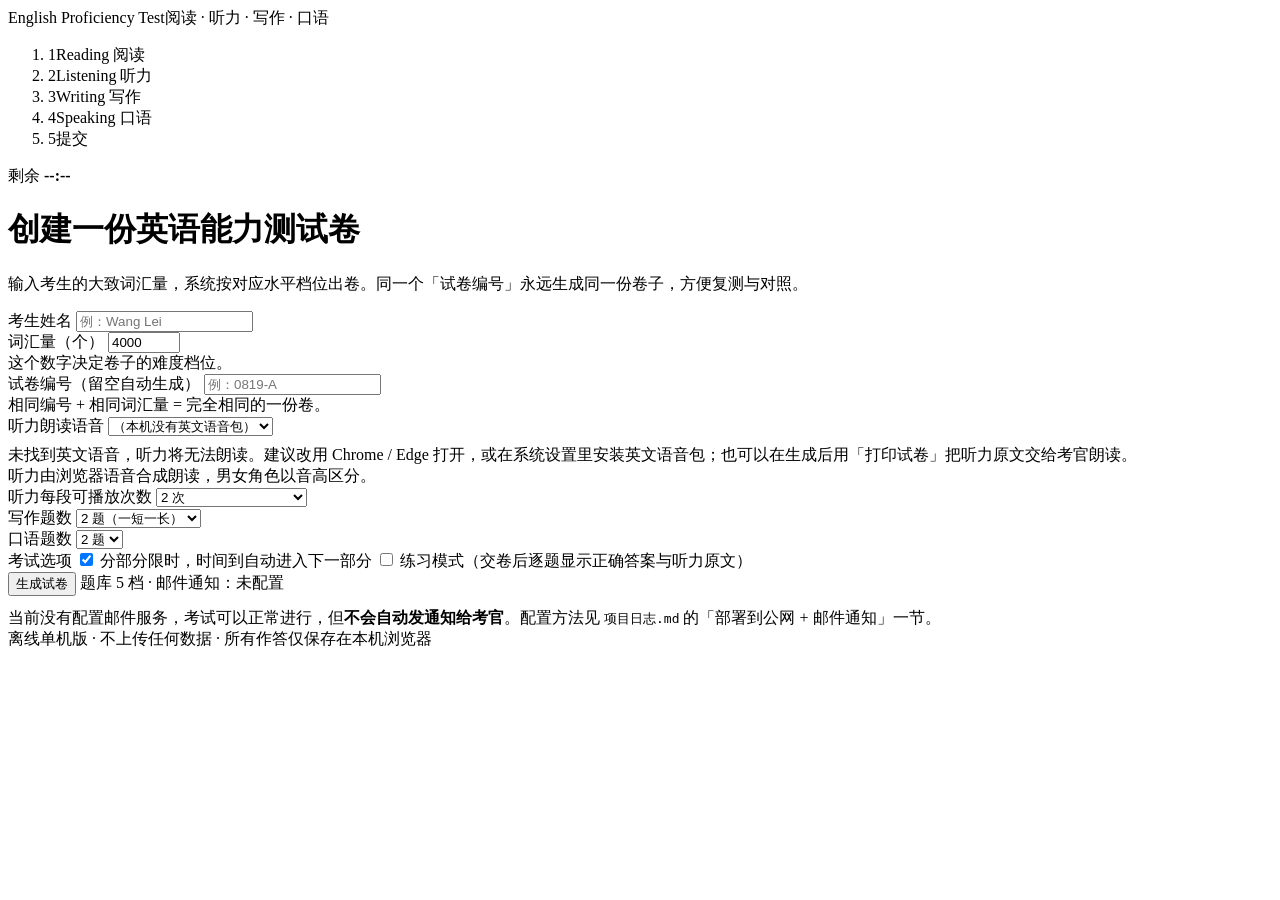
==== index.html @ df04d6cd "add index.html" ====
<!DOCTYPE html>
<html lang="zh-CN">
<head>
<meta charset="utf-8">
<meta name="viewport" content="width=device-width, initial-scale=1">
<title>英语能力测试 · English Proficiency Test</title>
<link rel="stylesheet" href="style.css">
</head>
<body>

<header id="topbar">
  <div class="wrap">
    <div class="brand">English Proficiency Test<span class="sub">阅读 · 听力 · 写作 · 口语</span></div>
    <div id="topmeta"></div>
  </div>
</header>

<nav id="steps" class="hidden">
  <div class="wrap">
    <ol>
      <li data-step="reading"><span>1</span>Reading 阅读</li>
      <li data-step="listening"><span>2</span>Listening 听力</li>
      <li data-step="writing"><span>3</span>Writing 写作</li>
      <li data-step="speaking"><span>4</span>Speaking 口语</li>
      <li data-step="submit"><span>5</span>提交</li>
    </ol>
    <div id="timer" class="hidden"><span id="timer-label">剩余</span> <b id="timer-value">--:--</b></div>
  </div>
</nav>

<main id="app" class="wrap"></main>

<footer><div class="wrap">离线单机版 · 不上传任何数据 · 所有作答仅保存在本机浏览器</div></footer>

<script src="config.js"></script>
<script src="bank/_core.js"></script>
<script src="bank/a2.js"></script>
<script src="bank/b1.js"></script>
<script src="bank/b2.js"></script>
<script src="bank/c1.js"></script>
<script src="bank/c2.js"></script>
<script src="app.js"></script>
</body>
</html>
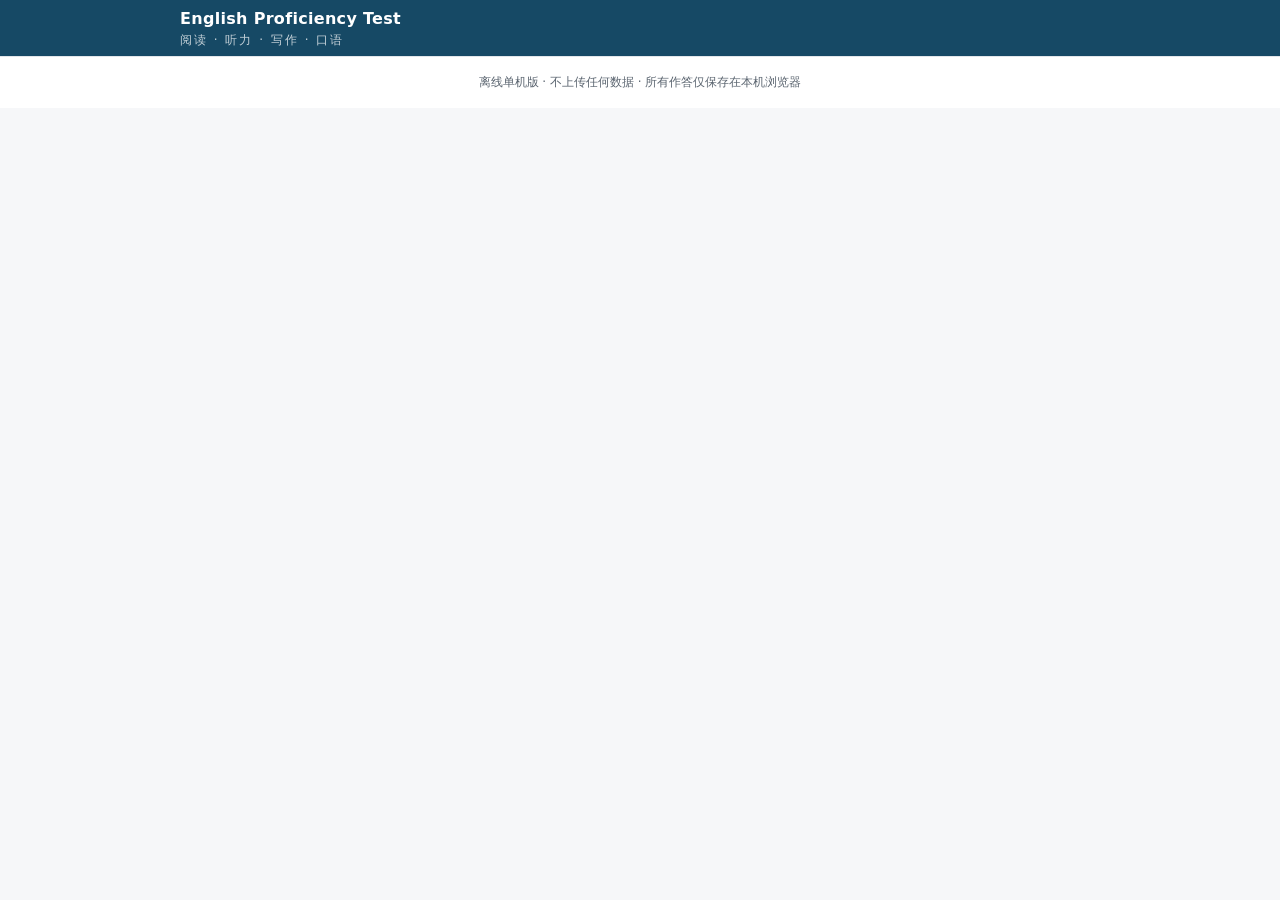
==== commit 24bb12f6: "B1/B2 题库扩充、词汇量测试页、轮次出卷、成绩码：index.html" ====
--- a/index.html
+++ b/index.html
@@ -33,6 +33,7 @@
 <footer><div class="wrap">离线单机版 · 不上传任何数据 · 所有作答仅保存在本机浏览器</div></footer>
 
 <script src="config.js"></script>
+<script src="notify.js"></script>
 <script src="bank/_core.js"></script>
 <script src="bank/a2.js"></script>
 <script src="bank/b1.js"></script>
--- a/style.css
+++ b/style.css
@@ -0,0 +1,169 @@
+/* ================= 英语能力测试 · 样式 ================= */
+:root{
+  --bg:#f6f7f9;
+  --card:#ffffff;
+  --ink:#1c2128;
+  --ink-soft:#5b6570;
+  --line:#e2e6ea;
+  --brand:#1f5f8b;
+  --brand-dark:#164965;
+  --brand-soft:#eaf2f8;
+  --ok:#1a7f5a;
+  --warn:#b26a00;
+  --bad:#b3261e;
+  --radius:10px;
+  --serif: Georgia, "Times New Roman", "Songti SC", serif;
+  --sans: "Segoe UI", system-ui, -apple-system, "Microsoft YaHei", sans-serif;
+}
+*{box-sizing:border-box}
+html,body{margin:0;padding:0}
+body{
+  background:var(--bg); color:var(--ink); font-family:var(--sans);
+  font-size:16px; line-height:1.6;
+}
+.wrap{max-width:960px;margin:0 auto;padding:0 20px}
+.hidden{display:none !important}
+
+/* ---- 顶栏 ---- */
+#topbar{background:var(--brand-dark);color:#fff}
+#topbar .wrap{display:flex;align-items:center;justify-content:space-between;min-height:56px;gap:16px}
+.brand{font-weight:600;letter-spacing:.3px}
+.brand .sub{display:block;font-weight:400;font-size:12px;opacity:.75;letter-spacing:2px}
+#topmeta{font-size:13px;opacity:.9;text-align:right;line-height:1.4}
+
+/* ---- 步骤条 ---- */
+#steps{background:#fff;border-bottom:1px solid var(--line);position:sticky;top:0;z-index:20}
+#steps .wrap{display:flex;align-items:center;justify-content:space-between;gap:12px}
+#steps ol{display:flex;list-style:none;margin:0;padding:0;gap:6px;flex-wrap:wrap}
+#steps li{display:flex;align-items:center;gap:6px;font-size:13px;color:var(--ink-soft);padding:10px 10px}
+#steps li span{
+  width:20px;height:20px;border-radius:50%;background:#e8ebee;color:var(--ink-soft);
+  display:grid;place-items:center;font-size:11px;font-weight:700
+}
+#steps li.done span{background:var(--ok);color:#fff}
+#steps li.active{color:var(--brand);font-weight:600}
+#steps li.active span{background:var(--brand);color:#fff}
+#timer{font-size:13px;color:var(--ink-soft);white-space:nowrap}
+#timer b{font-family:var(--serif);font-size:19px;color:var(--ink);letter-spacing:1px}
+#timer.low b{color:var(--bad)}
+
+/* ---- 通用块 ---- */
+main{padding:26px 20px 60px}
+.card{background:var(--card);border:1px solid var(--line);border-radius:var(--radius);padding:22px 24px;margin-bottom:18px}
+h1{font-size:24px;margin:0 0 6px}
+h2{font-size:19px;margin:0 0 4px}
+h3{font-size:16px;margin:0 0 8px}
+.lead{color:var(--ink-soft);margin:0 0 18px}
+.muted{color:var(--ink-soft)}
+.small{font-size:13px}
+hr{border:0;border-top:1px solid var(--line);margin:18px 0}
+
+/* ---- 表单 ---- */
+.field{margin-bottom:16px}
+.field > label{display:block;font-size:13px;font-weight:600;margin-bottom:5px}
+.field .hint{font-size:12px;color:var(--ink-soft);margin-top:4px}
+input[type=text],input[type=number],select,textarea{
+  width:100%;padding:9px 11px;border:1px solid var(--line);border-radius:7px;
+  font-family:inherit;font-size:15px;background:#fff;color:var(--ink)
+}
+input:focus,select:focus,textarea:focus{outline:2px solid var(--brand-soft);border-color:var(--brand)}
+.row{display:flex;gap:16px;flex-wrap:wrap}
+.row > *{flex:1 1 200px}
+.check{display:flex;align-items:flex-start;gap:8px;font-size:14px;margin-bottom:8px}
+.check input{margin-top:4px}
+
+/* ---- 按钮 ---- */
+button{
+  font-family:inherit;font-size:15px;padding:9px 18px;border-radius:7px;border:1px solid var(--line);
+  background:#fff;color:var(--ink);cursor:pointer
+}
+button:hover{border-color:#c6ccd2}
+button.primary{background:var(--brand);border-color:var(--brand);color:#fff;font-weight:600}
+button.primary:hover{background:var(--brand-dark);border-color:var(--brand-dark)}
+button.ghost{background:transparent}
+button:disabled{opacity:.45;cursor:not-allowed}
+.actions{display:flex;gap:10px;flex-wrap:wrap;align-items:center;margin-top:20px}
+.actions .spacer{flex:1}
+
+/* ---- 试卷预览 ---- */
+.badge{display:inline-block;background:var(--brand-soft);color:var(--brand-dark);border-radius:20px;padding:3px 12px;font-size:13px;font-weight:600}
+.kv{display:grid;grid-template-columns:auto 1fr;gap:6px 18px;font-size:14px}
+.kv dt{color:var(--ink-soft)}
+.kv dd{margin:0}
+
+/* ---- 阅读 ---- */
+.passage{
+  font-family:var(--serif);font-size:17px;line-height:1.75;white-space:pre-wrap;
+  background:#fcfcfd;border:1px solid var(--line);border-left:3px solid var(--brand);
+  border-radius:6px;padding:18px 20px;margin:0 0 20px;max-height:none
+}
+.passage-title{font-family:var(--serif);font-size:19px;font-weight:700;margin:0 0 10px}
+.qblock{border-top:1px solid var(--line);padding:16px 0 4px}
+.qblock:first-of-type{border-top:0}
+.qtext{font-weight:600;margin-bottom:9px}
+.qtext .num{color:var(--brand);margin-right:8px}
+.opt{display:block;padding:7px 12px;border:1px solid var(--line);border-radius:7px;margin-bottom:7px;cursor:pointer;background:#fff}
+.opt:hover{background:#fafbfc}
+.opt input{margin-right:9px}
+.opt.sel{border-color:var(--brand);background:var(--brand-soft)}
+.opt.correct{border-color:var(--ok);background:#eaf6f1}
+.opt.wrong{border-color:var(--bad);background:#fdeeed}
+
+/* ---- 听力 ---- */
+.audio-box{display:flex;align-items:center;gap:12px;flex-wrap:wrap;background:var(--brand-soft);border-radius:8px;padding:12px 16px;margin-bottom:14px}
+.audio-box .status{font-size:13px;color:var(--brand-dark)}
+.speakwave{display:inline-flex;gap:3px;align-items:flex-end;height:16px}
+.speakwave i{width:3px;background:var(--brand);height:5px;border-radius:2px;animation:w .9s infinite ease-in-out}
+.speakwave i:nth-child(2){animation-delay:.15s}
+.speakwave i:nth-child(3){animation-delay:.3s}
+.speakwave i:nth-child(4){animation-delay:.45s}
+@keyframes w{0%,100%{height:4px}50%{height:16px}}
+.transcript{font-family:var(--serif);background:#fcfcfd;border:1px dashed var(--line);border-radius:6px;padding:12px 16px;margin-bottom:14px;font-size:15px}
+.transcript p{margin:0 0 6px}
+.transcript .sp{font-family:var(--sans);font-size:12px;font-weight:700;color:var(--brand);margin-right:8px}
+
+/* ---- 写作 ---- */
+.prompt{white-space:pre-wrap;background:#fcfcfd;border:1px solid var(--line);border-left:3px solid var(--brand);border-radius:6px;padding:16px 18px;margin-bottom:14px}
+textarea.essay{min-height:300px;font-family:var(--serif);font-size:16px;line-height:1.7;resize:vertical}
+.wc{font-size:13px;color:var(--ink-soft);margin-top:6px;display:flex;gap:14px;flex-wrap:wrap}
+.wc b{color:var(--ink)}
+.wc .over{color:var(--warn)}
+.wc .ok{color:var(--ok)}
+
+/* ---- 口语 ---- */
+.rec-box{border:1px solid var(--line);border-radius:8px;padding:14px 16px;background:#fcfcfd;margin-top:12px}
+.rec-row{display:flex;gap:10px;align-items:center;flex-wrap:wrap;margin-bottom:10px}
+.dot{width:10px;height:10px;border-radius:50%;background:var(--bad);display:inline-block;animation:pulse 1s infinite}
+@keyframes pulse{0%,100%{opacity:1}50%{opacity:.25}}
+audio{width:100%;margin-top:8px}
+.filetag{font-size:13px;color:var(--ok);font-weight:600}
+
+/* ---- 结果 ---- */
+.scorebar{display:flex;gap:14px;flex-wrap:wrap;margin:14px 0 6px}
+.scorecard{flex:1 1 150px;border:1px solid var(--line);border-radius:8px;padding:14px 16px;background:#fcfcfd}
+.scorecard .n{font-family:var(--serif);font-size:30px;line-height:1.1}
+.scorecard .l{font-size:12px;color:var(--ink-soft);letter-spacing:1px;text-transform:uppercase}
+.levelbox{background:var(--brand-soft);border-radius:8px;padding:16px 18px;margin:16px 0}
+.levelbox .lv{font-size:26px;font-weight:700;color:var(--brand-dark)}
+table.rubric{width:100%;border-collapse:collapse;font-size:14px;margin-top:10px}
+table.rubric th,table.rubric td{border:1px solid var(--line);padding:8px 10px;text-align:left;vertical-align:top}
+table.rubric th{background:#f3f5f7;font-weight:600;white-space:nowrap}
+.review-answer{white-space:pre-wrap;font-family:var(--serif);background:#fcfcfd;border:1px solid var(--line);border-radius:6px;padding:14px 16px}
+.tick{color:var(--ok);font-weight:700}
+.cross{color:var(--bad);font-weight:700}
+.notice{background:#fff8e6;border:1px solid #f0dca4;border-radius:7px;padding:10px 14px;font-size:14px;margin-bottom:14px}
+.notice.bad{background:#fdeeed;border-color:#f2c3c0}
+
+footer{border-top:1px solid var(--line);padding:16px 0;font-size:12px;color:var(--ink-soft);text-align:center;background:#fff}
+
+@media (max-width:640px){
+  .wrap{padding:0 14px}
+  #steps li{padding:8px 4px;font-size:12px}
+  .passage{font-size:16px;padding:14px}
+}
+
+@media print{
+  #topbar,#steps,footer,.actions,button{display:none !important}
+  body{background:#fff}
+  .card{border:0;padding:0;margin-bottom:20px;page-break-inside:avoid}
+}
